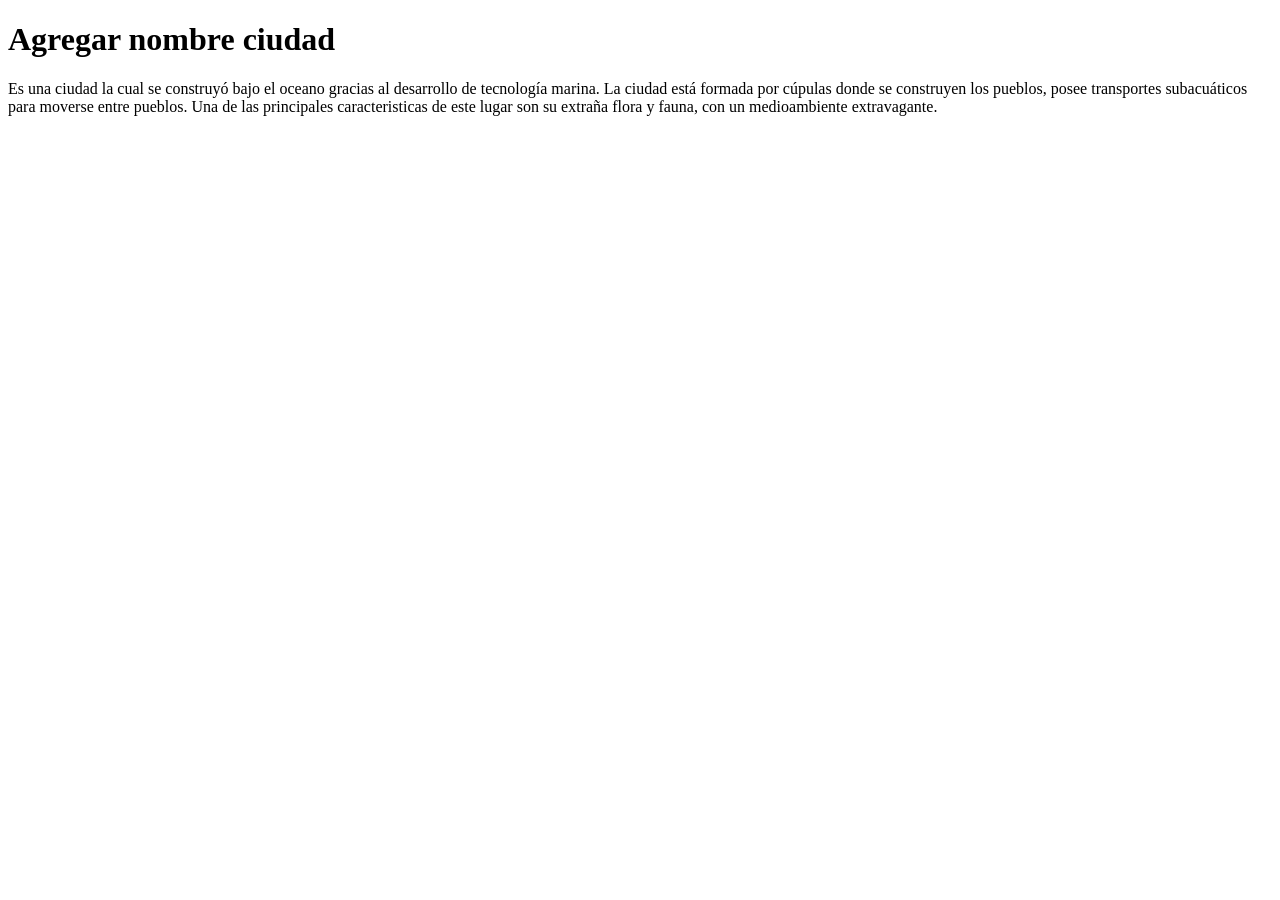
==== INDEX.html @ b8d4e98a "update de index" ====
<!DOCTYPE html>
<html lang="es">
    <head><meta charset="UTF-8">
    <title>TODAVIA SIN NOMBRE</title>
</head>
<body>
    <h1>Agregar nombre ciudad</h1>
    <p>Es una ciudad la cual se construyó bajo el oceano gracias al desarrollo de tecnología marina. La ciudad está formada por cúpulas donde se construyen los pueblos, posee transportes subacuáticos para moverse entre pueblos. Una de las principales caracteristicas de este lugar son su extraña flora y fauna, con un medioambiente extravagante.</p>
</body>
</html>
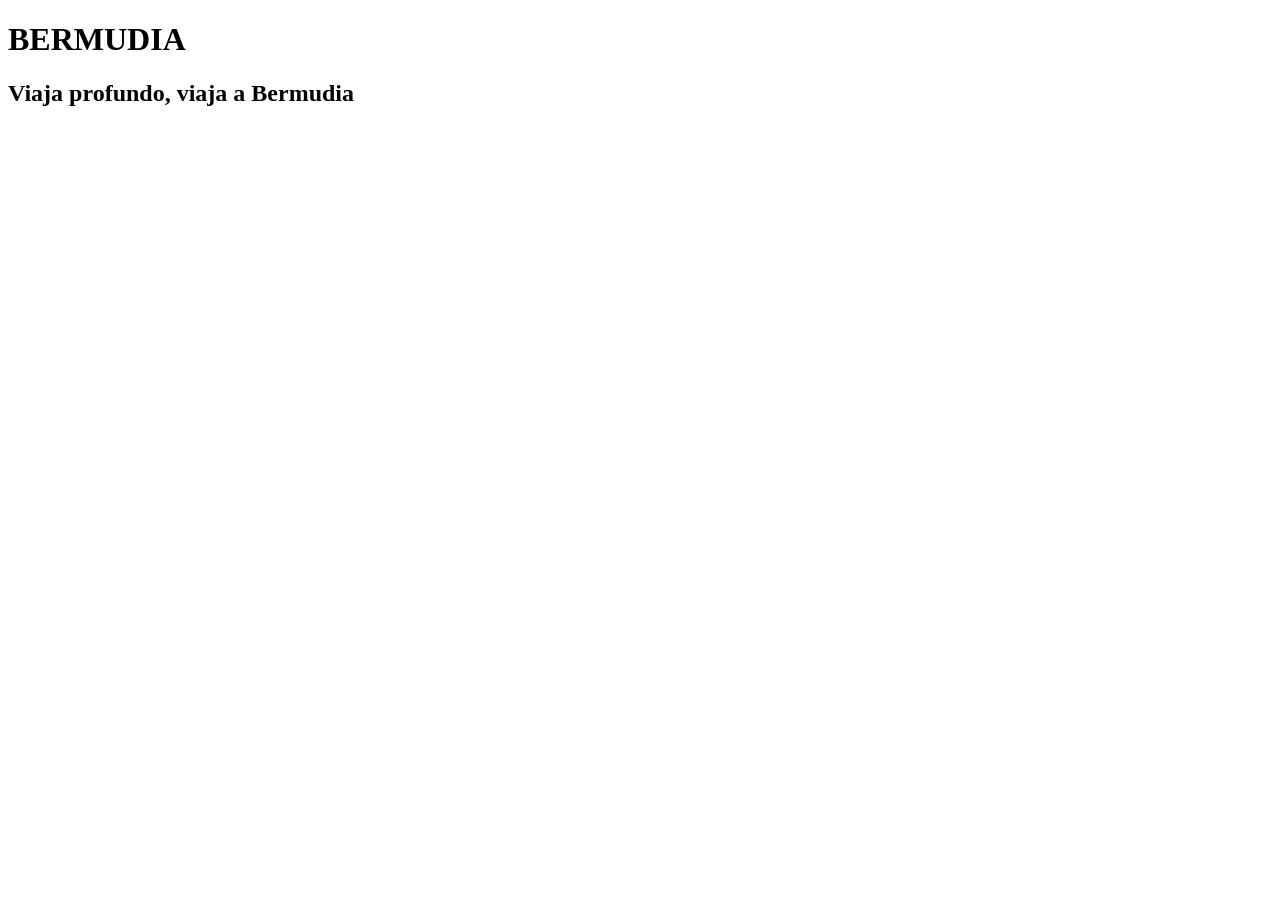
==== commit 331c08e8: "update de index" ====
--- a/INDEX.html
+++ b/INDEX.html
@@ -1,10 +1,15 @@
 <!DOCTYPE html>
 <html lang="es">
-    <head><meta charset="UTF-8">
-    <title>TODAVIA SIN NOMBRE</title>
-</head>
-<body>
-    <h1>Agregar nombre ciudad</h1>
-    <p>Es una ciudad la cual se construyó bajo el oceano gracias al desarrollo de tecnología marina. La ciudad está formada por cúpulas donde se construyen los pueblos, posee transportes subacuáticos para moverse entre pueblos. Una de las principales caracteristicas de este lugar son su extraña flora y fauna, con un medioambiente extravagante.</p>
-</body>
+    <head>
+        <meta charset="UTF-8">
+        <meta name="viewport"
+        content="width=device-width">
+    <title>Bermudia</title>
+    </head>
+    <body>
+        <header>
+            <h1>BERMUDIA</h1>
+            <h2>Viaja profundo, viaja a Bermudia</h2>
+        </header>
+    </body>
 </html>
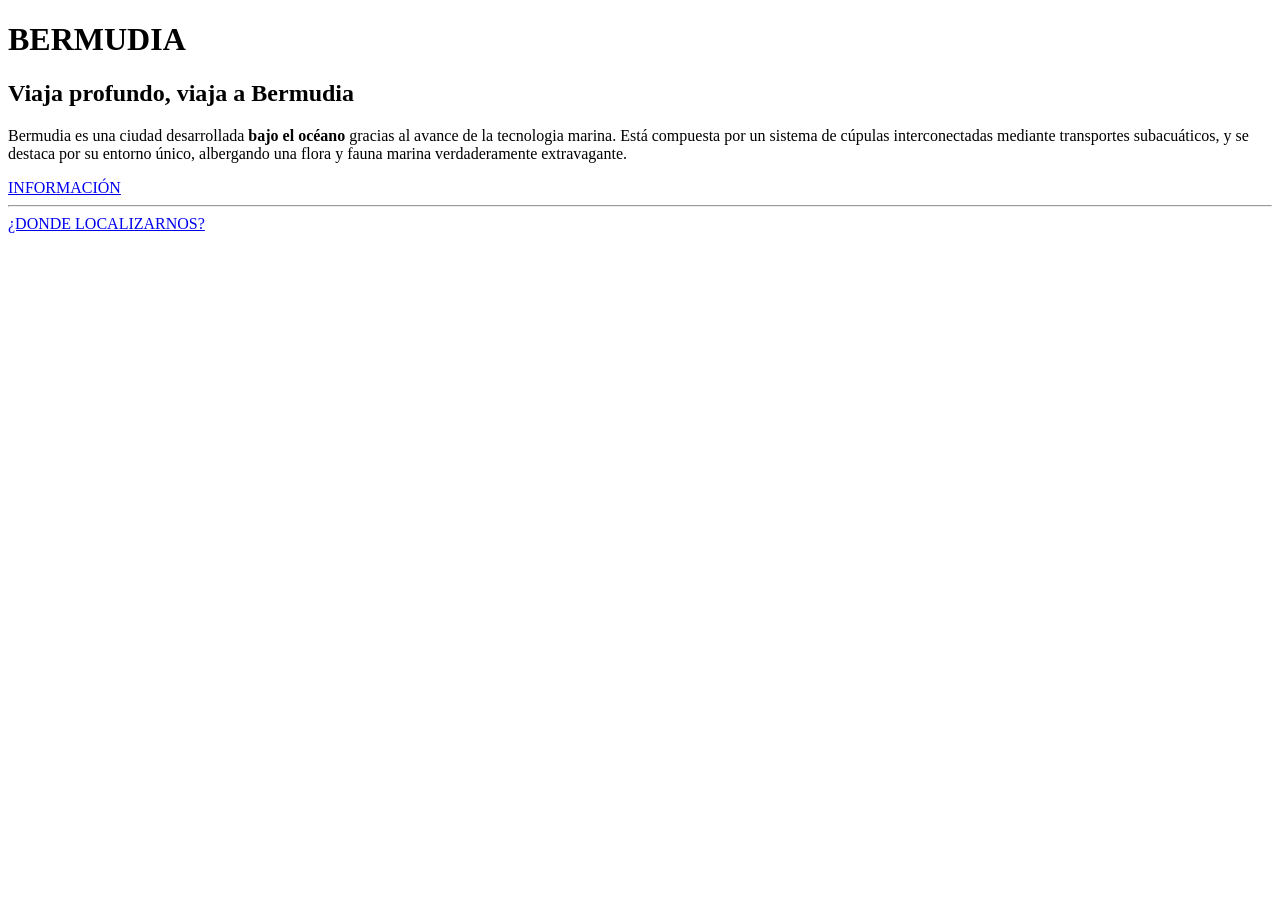
==== commit 648abf15: "update index 9/9 17:54hs" ====
--- a/INDEX.html
+++ b/INDEX.html
@@ -10,6 +10,16 @@
         <header>
             <h1>BERMUDIA</h1>
             <h2>Viaja profundo, viaja a Bermudia</h2>
+            <main>
+                <p>Bermudia es una ciudad desarrollada <strong>bajo el océano</strong> gracias al avance de la tecnologia marina. Está compuesta por un sistema de cúpulas interconectadas mediante transportes subacuáticos, y se destaca por su entorno único, albergando una flora y fauna marina verdaderamente extravagante.</p>
+            </main>
+            <nav>
+                <a href="#Contacto">INFORMACIÓN</a><br>
+            </nav>
         </header>
+        <hr>
+        <footer id="Contacto">
+            <a href="https://maps.app.goo.gl/r5DAMz3fy5Fcr4g17" target="_blank">¿DONDE LOCALIZARNOS?</a>
+        </footer>
     </body>
 </html>
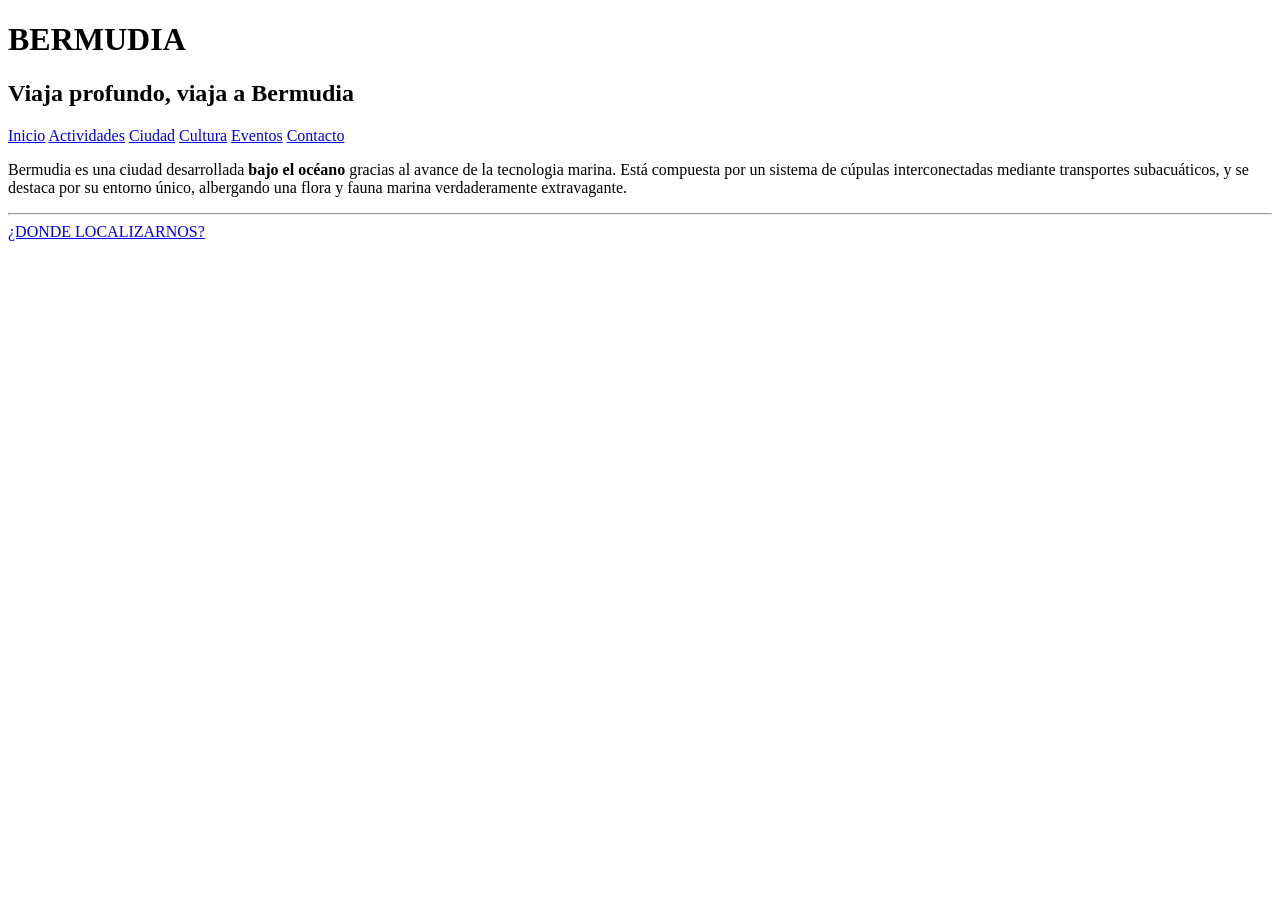
==== commit 4da91c5b: "agrego actualizacion para el index donde estan linkeadas todas las secciones de la pagina. Actualiza" ====
--- a/INDEX.html
+++ b/INDEX.html
@@ -10,12 +10,18 @@
         <header>
             <h1>BERMUDIA</h1>
             <h2>Viaja profundo, viaja a Bermudia</h2>
+            <nav>
+                <a href="INDEX.html">Inicio</a>
+                <a href="ACTIVIDADES.html">Actividades</a>
+                <a href="ciudad.html">Ciudad</a>
+                <a href="cultura.html">Cultura</a>
+                <a href="eventos.html">Eventos</a>
+                <a href="#Contacto">Contacto</a>
+            </nav>
             <main>
                 <p>Bermudia es una ciudad desarrollada <strong>bajo el océano</strong> gracias al avance de la tecnologia marina. Está compuesta por un sistema de cúpulas interconectadas mediante transportes subacuáticos, y se destaca por su entorno único, albergando una flora y fauna marina verdaderamente extravagante.</p>
             </main>
-            <nav>
-                <a href="#Contacto">INFORMACIÓN</a><br>
-            </nav>
+
         </header>
         <hr>
         <footer id="Contacto">
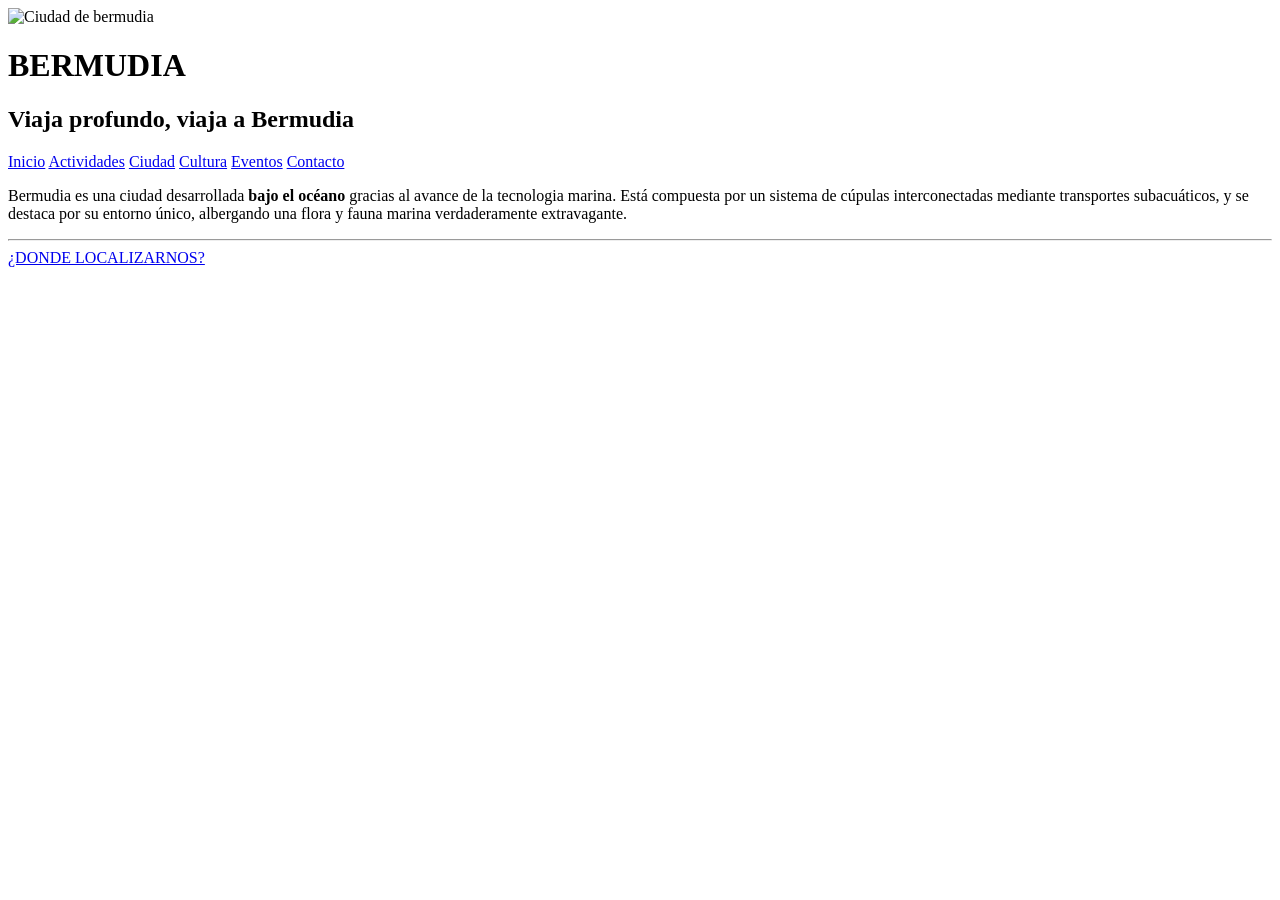
==== commit 4d58a614: "ultima actualizacion con todas las secciones linkeadas. Me falta agregar formulario y completar el f" ====
--- a/INDEX.html
+++ b/INDEX.html
@@ -8,6 +8,7 @@
     </head>
     <body>
         <header>
+            <img src="IMAGENES/CIUDAD DE BERMUDIA.PNG" alt="Ciudad de bermudia" width="100%">
             <h1>BERMUDIA</h1>
             <h2>Viaja profundo, viaja a Bermudia</h2>
             <nav>
@@ -26,6 +27,7 @@
         <hr>
         <footer id="Contacto">
             <a href="https://maps.app.goo.gl/r5DAMz3fy5Fcr4g17" target="_blank">¿DONDE LOCALIZARNOS?</a>
+            
         </footer>
     </body>
 </html>
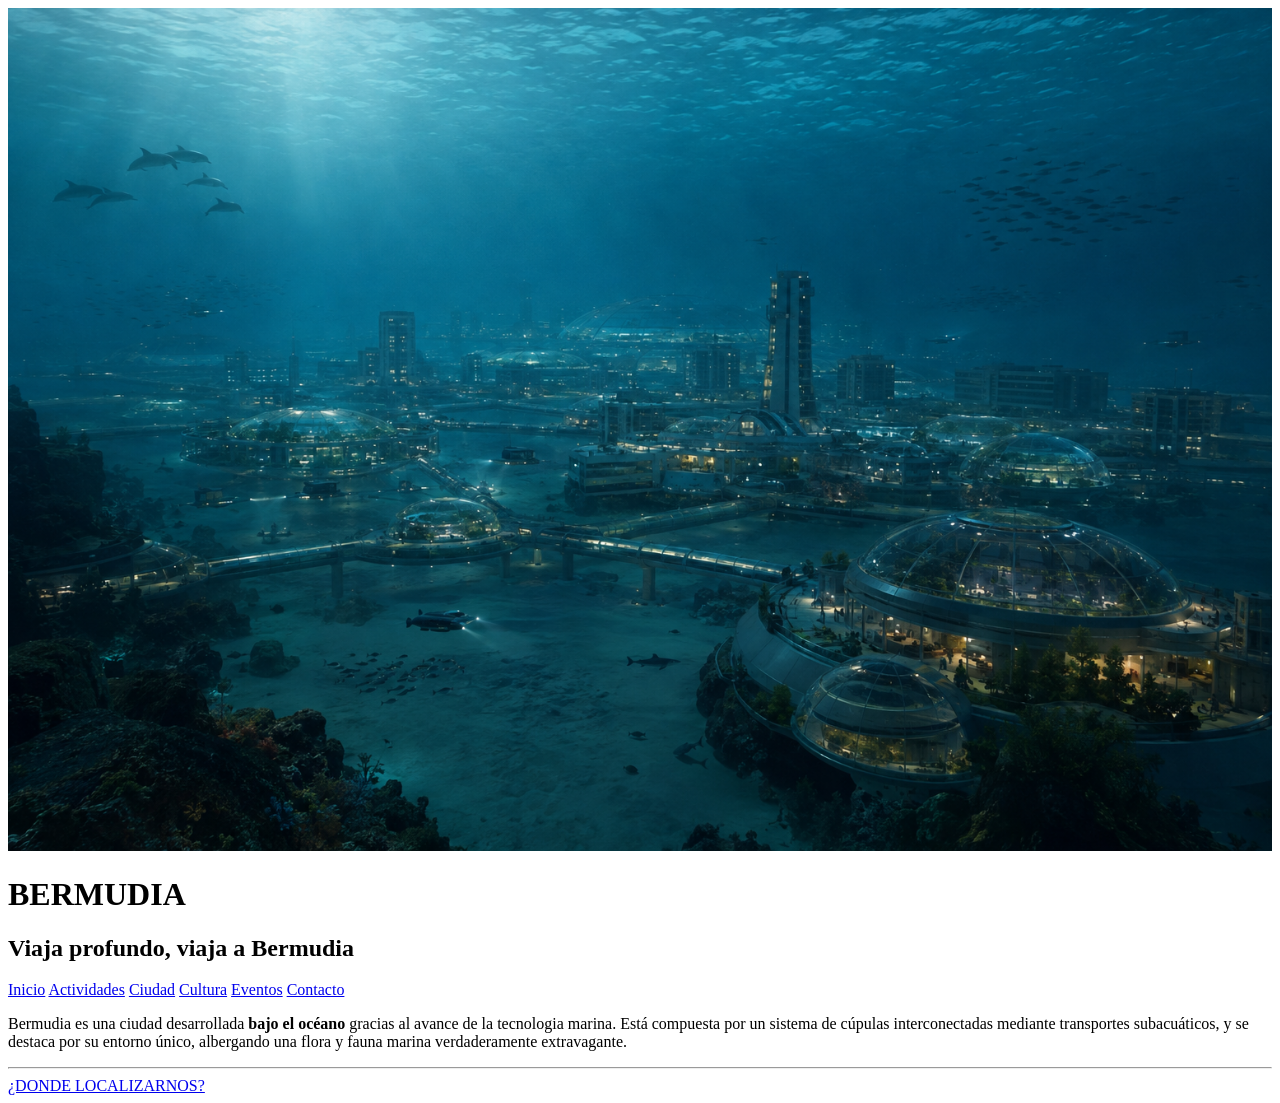
==== commit 38eb033b: "cambio en el index" ====
--- a/INDEX.html
+++ b/INDEX.html
@@ -8,7 +8,7 @@
     </head>
     <body>
         <header>
-            <img src="IMAGENES/CIUDAD DE BERMUDIA.PNG" alt="Ciudad de bermudia" width="100%">
+            <img src="IMAGENES/CIUDAD DE BERMUDIA.png" alt="Ciudad de bermudia" width="100%">
             <h1>BERMUDIA</h1>
             <h2>Viaja profundo, viaja a Bermudia</h2>
             <nav>
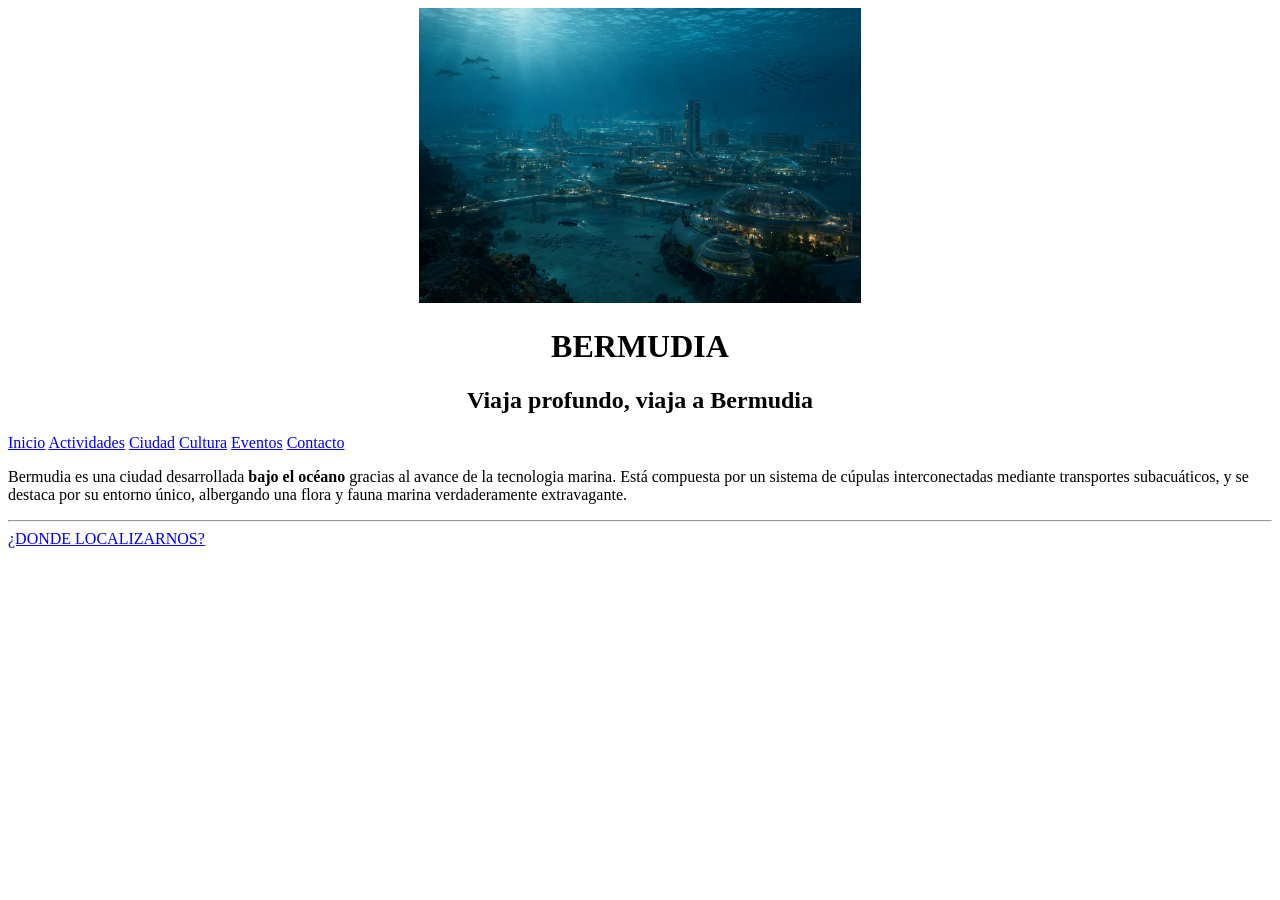
==== commit c22953e9: "update index 16/9 14:17" ====
--- a/INDEX.html
+++ b/INDEX.html
@@ -8,9 +8,11 @@
     </head>
     <body>
         <header>
-            <img src="IMAGENES/CIUDAD DE BERMUDIA.png" alt="Ciudad de bermudia" width="100%">
+            <div style="text-align: center;">
+            <img src="IMAGENES/CIUDAD DE BERMUDIA.png" alt="Ciudad de bermudia" width="35%">
             <h1>BERMUDIA</h1>
             <h2>Viaja profundo, viaja a Bermudia</h2>
+            </div>
             <nav>
                 <a href="INDEX.html">Inicio</a>
                 <a href="ACTIVIDADES.html">Actividades</a>
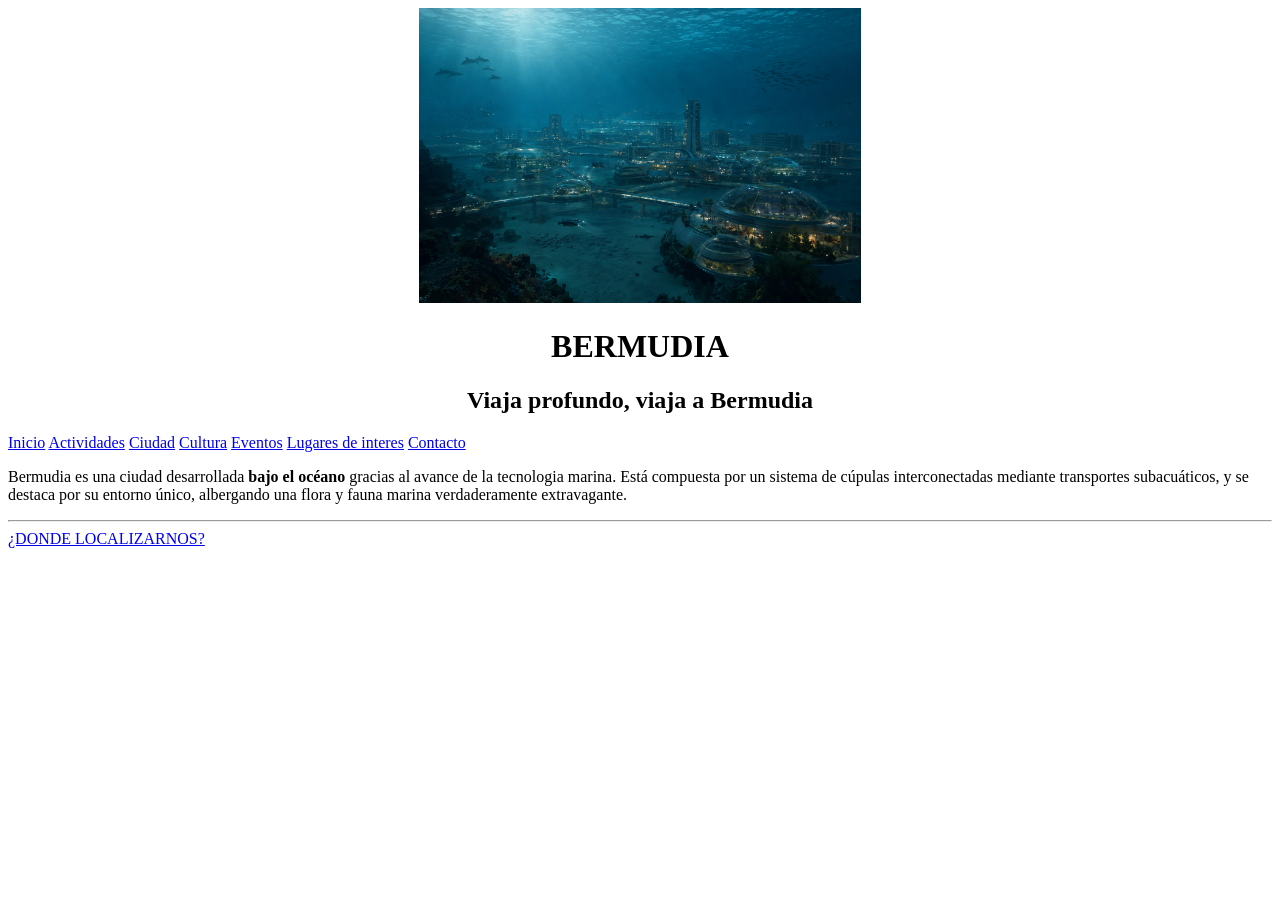
==== commit 541aadf0: "Update de nav en index y lugares de interes" ====
--- a/INDEX.html
+++ b/INDEX.html
@@ -19,6 +19,7 @@
                 <a href="ciudad.html">Ciudad</a>
                 <a href="cultura.html">Cultura</a>
                 <a href="eventos.html">Eventos</a>
+                <a href="lugares de interes.html">Lugares de interes</a>
                 <a href="#Contacto">Contacto</a>
             </nav>
             <main>
